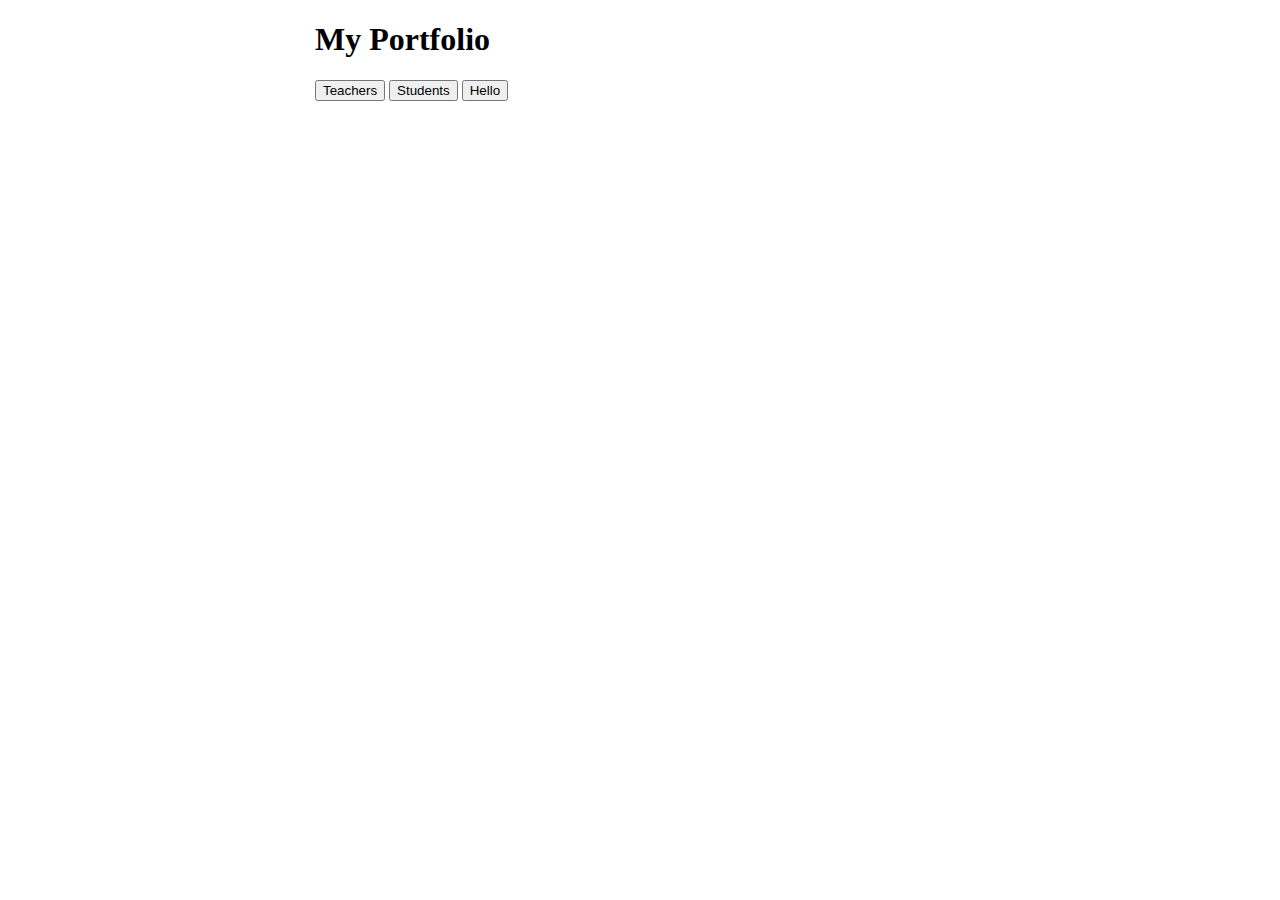
==== src/main/webapp/index.html @ 3442dc9d "Add images for buttons, create student html page for student view" ====
<!DOCTYPE html>
<html>
  <head>
    <meta charset="UTF-8">
    <title>My Portfolio</title>
    <link rel="stylesheet" href="style.css">
    <script src="script.js"></script>
  </head>
  <body>
    <div id="content">
      <h1>My Portfolio</h1>
      <button onclick=""> Teachers </button>
      <button onclick="loadStudent()"> Students </button>
      <button onclick="addRandomGreeting()">Hello</button>
      <div id="greeting-container"></div>
    </div>
  </body>
</html>
---- src/main/webapp/style.css ----
#content {
  margin-left: auto;
  margin-right: auto;
  width: 650px;
}

#greeting-container {
  margin-top: 20px;
}

#button1 {
  height: 25%;
  width: 25%;
  position: relative;
  top: 0%;
  left: 0%;
}

#button2 {
  height: 25%;
  width: 25%;
  position: relative;
  top: 0%;
  left: 50%;
}

#button3 {
  height: 25%;
  width: 25%;
  position: relative;
  top: 50%;
  left: 50%;
}

#button4 {
  height: 25%; 
  width: 25%;
  position: relative;
  top: 50%;
  left: 0%;
}
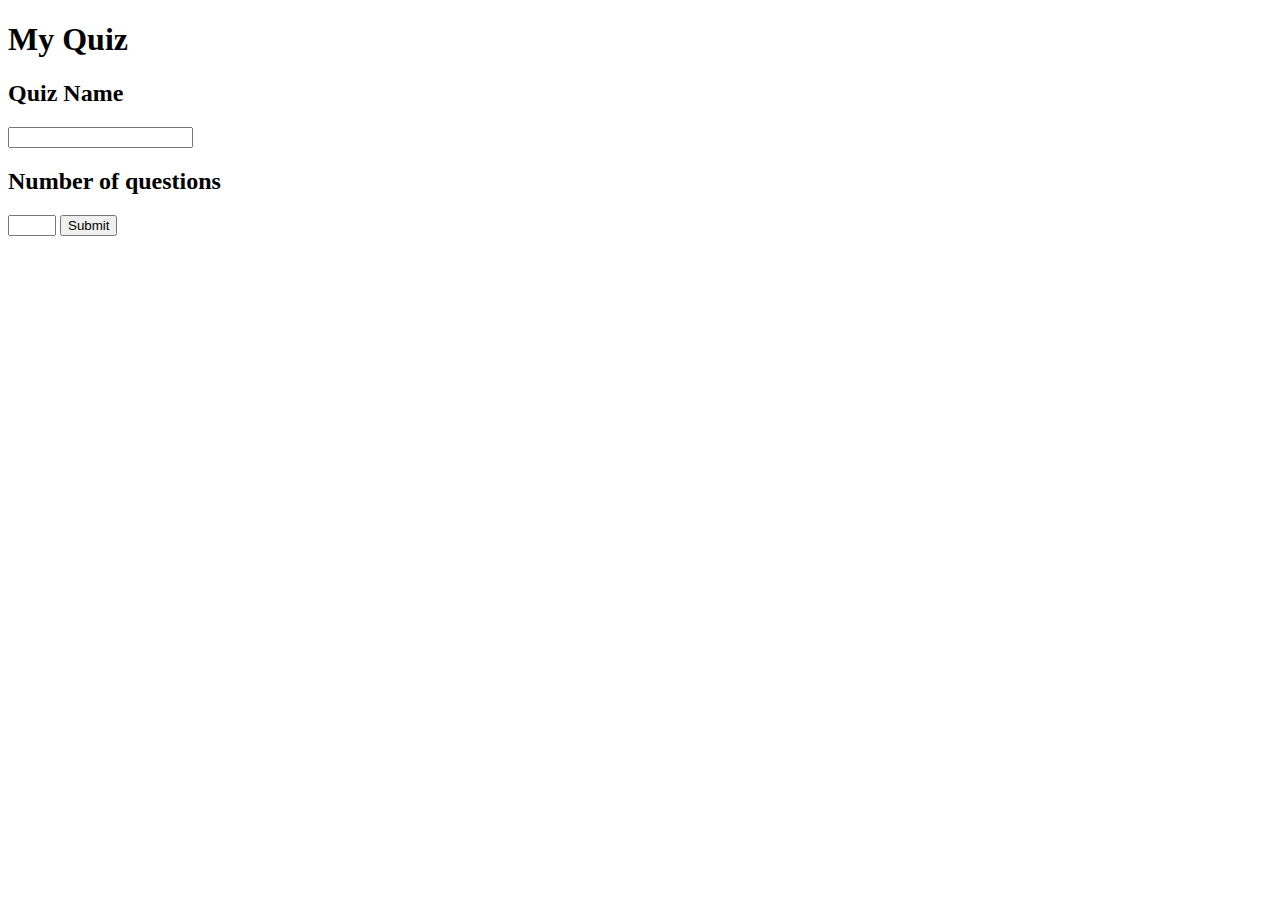
==== commit fb77d8b1: "feat: Functional JS and HTML Teacher view" ====
--- a/src/main/webapp/index.html
+++ b/src/main/webapp/index.html
@@ -2,17 +2,24 @@
 <html>
   <head>
     <meta charset="UTF-8">
-    <title>My Portfolio</title>
+    <title>Teacher View</title>
     <link rel="stylesheet" href="style.css">
-    <script src="script.js"></script>
+    
   </head>
   <body>
-    <div id="content">
-      <h1>My Portfolio</h1>
-      <button onclick=""> Teachers </button>
-      <button onclick="loadStudent()"> Students </button>
-      <button onclick="addRandomGreeting()">Hello</button>
-      <div id="greeting-container"></div>
+    <div class="num_question">
+      <h1>My Quiz</h1>
+      
+      <h2>Quiz Name</h2>
+      <input type="text" id="idNameQuiz">
+      <h2>Number of questions </h2>
+      <input type="number" id="idNumQue" min="0" max="2">
+      <button onclick="createQuestions()">Submit</button>
+    </div>
+
+    <div class="questions_create" id="idQuestions">
+
     </div>
   </body>
+  <script src="script.js"></script>
 </html>
--- a/src/main/webapp/style.css
+++ b/src/main/webapp/style.css
@@ -8,34 +8,32 @@
   margin-top: 20px;
 }
 
-#button1 {
-  height: 25%;
-  width: 25%;
-  position: relative;
-  top: 0%;
-  left: 0%;
+.row {
+  display: flex;
 }
 
-#button2 {
-  height: 25%;
-  width: 25%;
-  position: relative;
-  top: 0%;
-  left: 50%;
+.column {
+  flex: 50%;
+  padding: 10px;
+  height: 50%;
 }
 
-#button3 {
-  height: 25%;
-  width: 25%;
-  position: relative;
-  top: 50%;
-  left: 50%;
+#diamond {
+  height: 100%;
+  width: 100%;
 }
 
-#button4 {
-  height: 25%; 
-  width: 25%;
-  position: relative;
-  top: 50%;
-  left: 0%;
+#square {
+  height: 100%;
+  width: 100%;
+}
+
+#triangle {
+  height: 100%;
+  width: 100%;
+}
+
+#circle {
+  height: 100%; 
+  width: 100%;
 }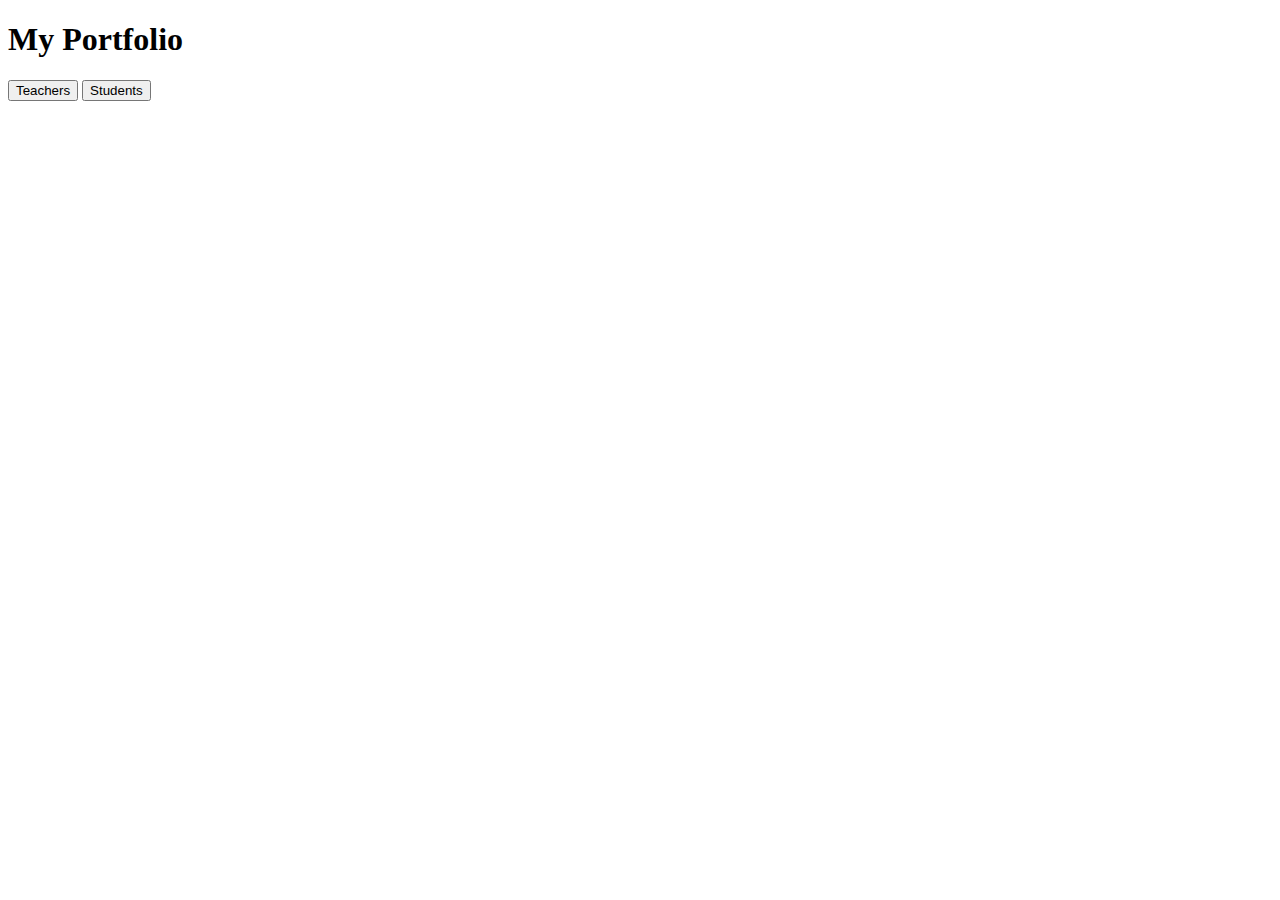
==== commit 38fb7b0d: "Add title bar to student view" ====
--- a/src/main/webapp/index.html
+++ b/src/main/webapp/index.html
@@ -2,24 +2,15 @@
 <html>
   <head>
     <meta charset="UTF-8">
-    <title>Teacher View</title>
+    <title>My Portfolio</title>
     <link rel="stylesheet" href="style.css">
-    
+    <script src="script.js"></script>
   </head>
   <body>
-    <div class="num_question">
-      <h1>My Quiz</h1>
-      
-      <h2>Quiz Name</h2>
-      <input type="text" id="idNameQuiz">
-      <h2>Number of questions </h2>
-      <input type="number" id="idNumQue" min="0" max="2">
-      <button onclick="createQuestions()">Submit</button>
-    </div>
-
-    <div class="questions_create" id="idQuestions">
-
+    <div id="content">
+      <h1>My Portfolio</h1>
+      <button onclick=""> Teachers </button>
+      <button onclick="loadStudent()"> Students </button>
     </div>
   </body>
-  <script src="script.js"></script>
 </html>
